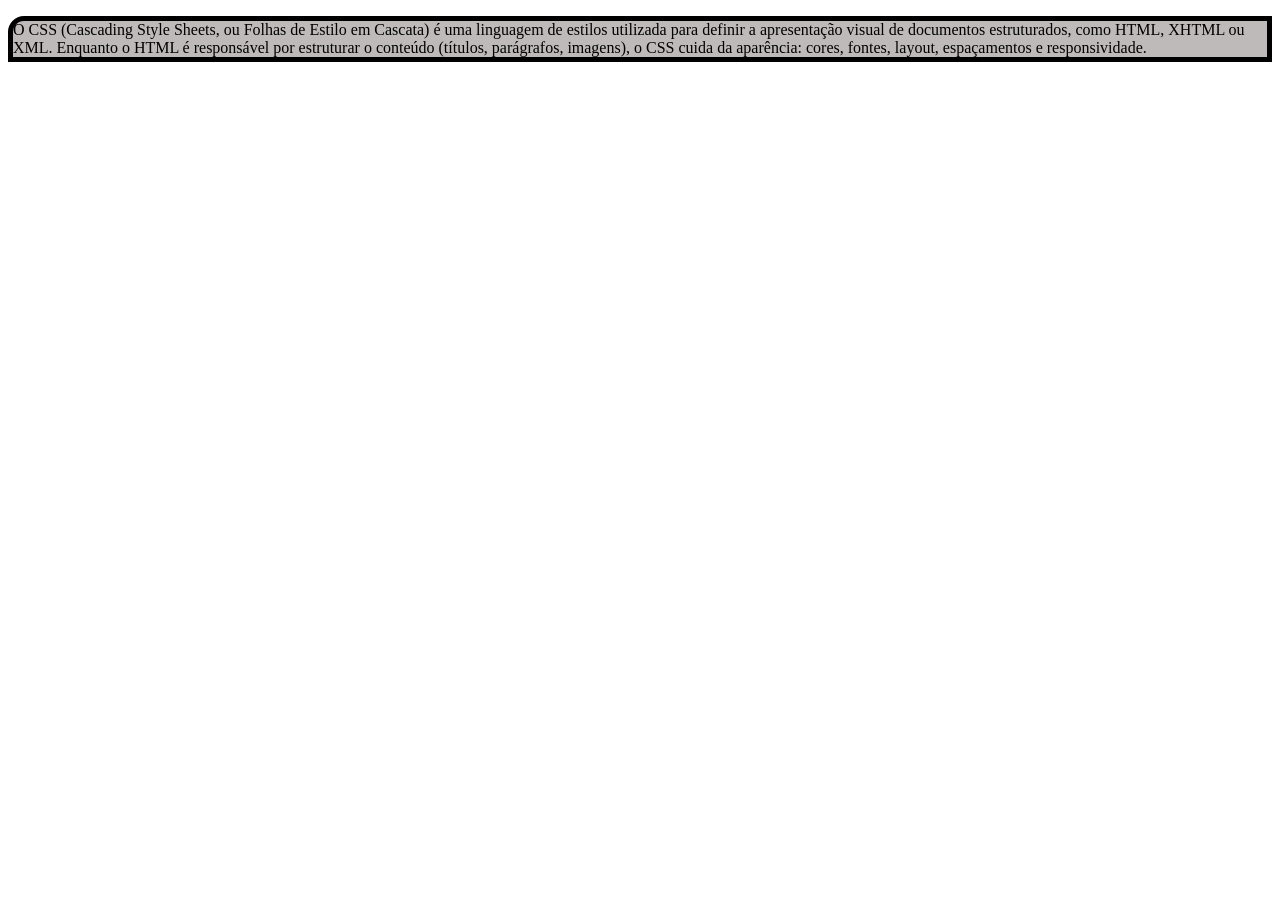
==== css1/index.html @ 48d77901 "Adiciona arquivos do projeto" ====
<!DOCTYPE html>
<html lang="en">
<head>
    <meta charset="UTF-8">
    <meta name="viewport" content="width=device-width, initial-scale=1.0">
    <title>Document</title>
    <style>
        p {
            color: rgb(0, 0, 0);
            border: 5px solid rgb(0, 0, 0);      
            border-top-left-radius: 16px;   
            background-color: rgb(190, 186, 186);
        }
    </style>
</head>
<body>
    <p>
        O CSS (Cascading Style Sheets, ou Folhas de Estilo em Cascata) é uma linguagem de estilos utilizada para definir a apresentação visual de documentos estruturados, como HTML, XHTML ou XML. Enquanto o HTML é responsável por estruturar o conteúdo (títulos, parágrafos, imagens), o CSS cuida da aparência: cores, fontes, layout, espaçamentos e responsividade.
    </p>
</body>
</html>
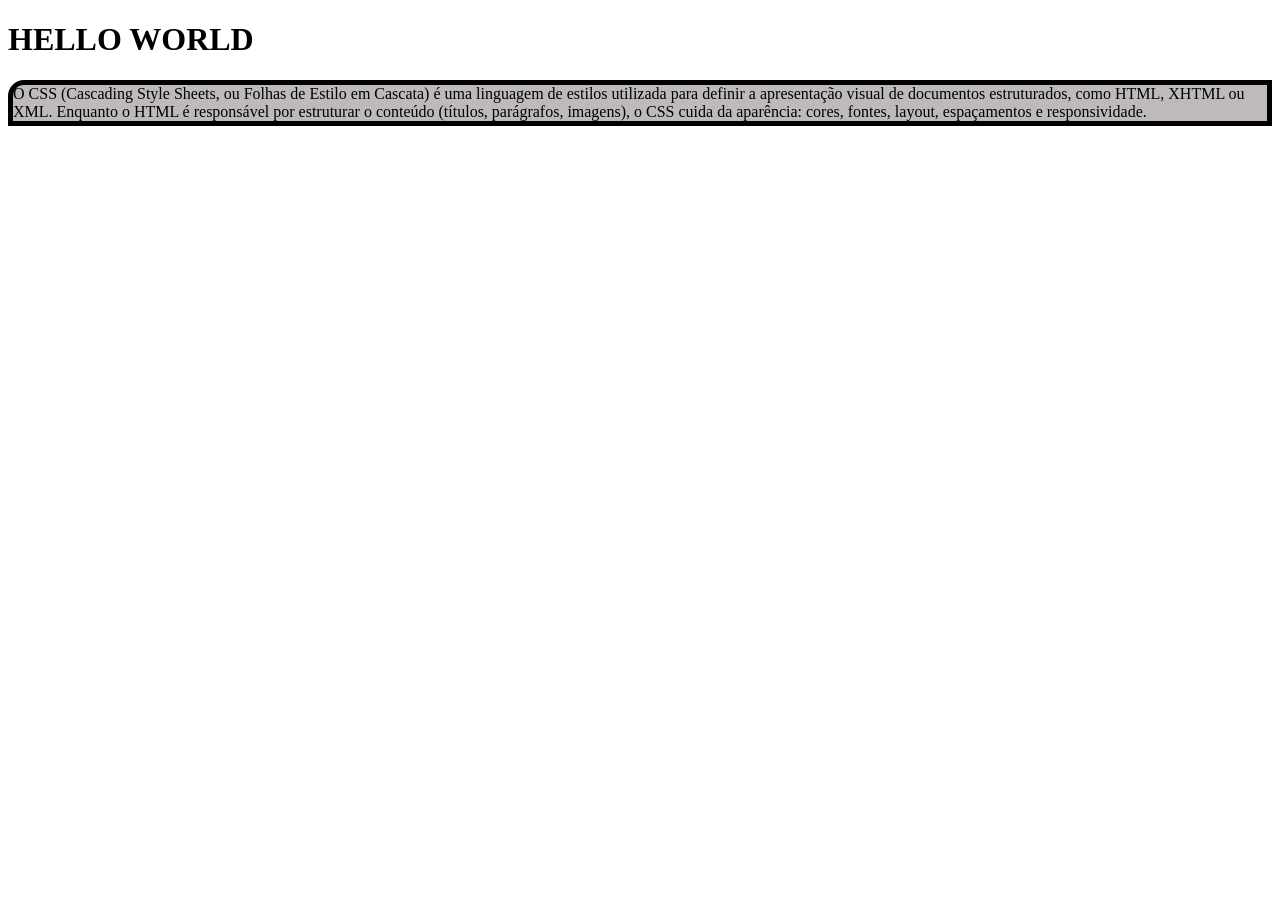
==== commit 8e8166b3: "feat:test" ====
--- a/css1/index.html
+++ b/css1/index.html
@@ -14,8 +14,8 @@
     </style>
 </head>
 <body>
+    <h1>HELLO WORLD</h1>
     <p>
         O CSS (Cascading Style Sheets, ou Folhas de Estilo em Cascata) é uma linguagem de estilos utilizada para definir a apresentação visual de documentos estruturados, como HTML, XHTML ou XML. Enquanto o HTML é responsável por estruturar o conteúdo (títulos, parágrafos, imagens), o CSS cuida da aparência: cores, fontes, layout, espaçamentos e responsividade.
     </p>
-</body>
-</html>+
